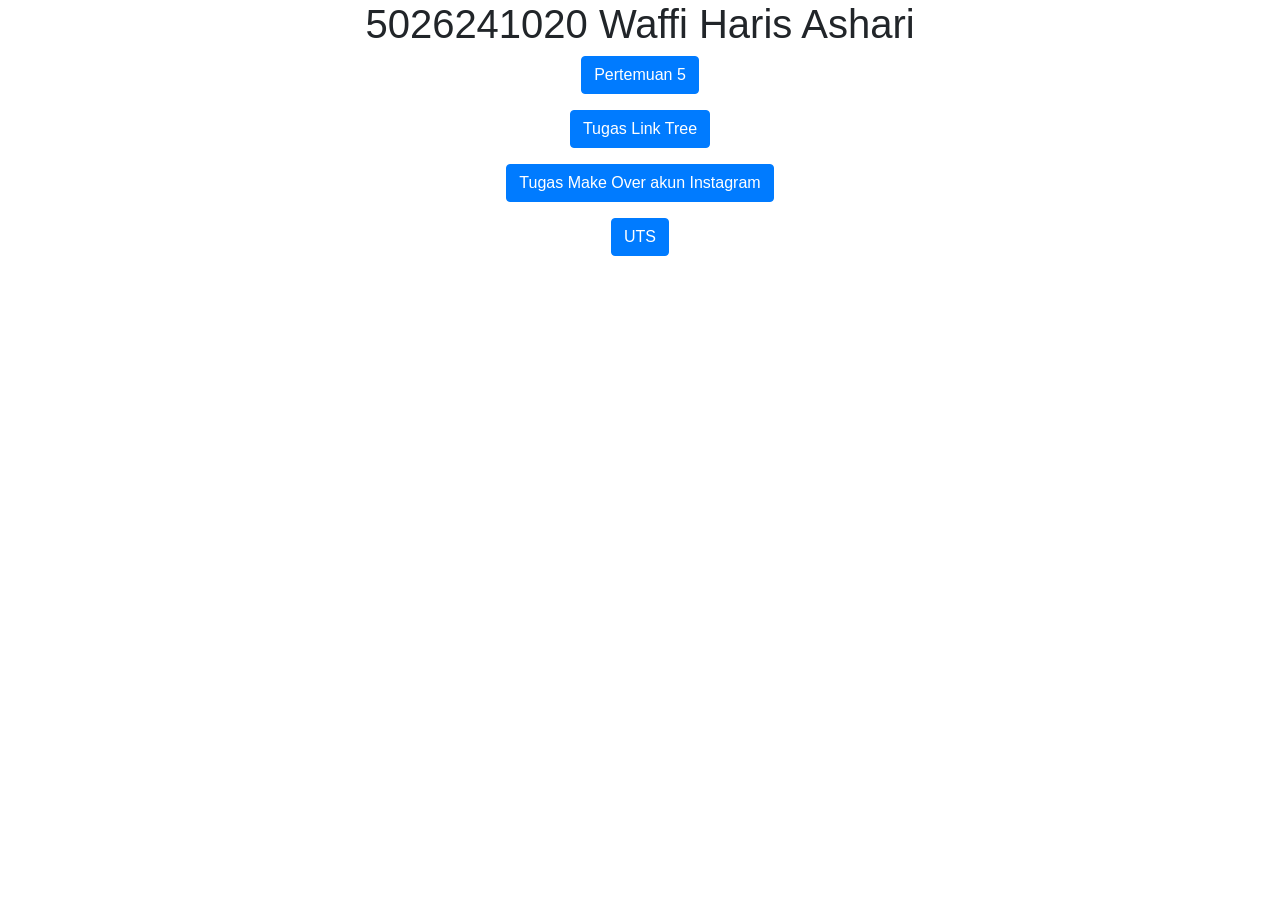
==== index.html @ b5b5635c "Pertemuan 5" ====
<!DOCTYPE html>
<html lang="en">

<head>
    <title>5026241036</title>
    <meta charset="utf-8">
    <meta name="viewport" content="width=device-width, initial-scale=1">
    <link rel="stylesheet" href="https://cdn.jsdelivr.net/npm/bootstrap@4.6.2/dist/css/bootstrap.min.css">
    <script src="https://cdn.jsdelivr.net/npm/jquery@3.7.1/dist/jquery.slim.min.js"></script>
    <script src="https://cdn.jsdelivr.net/npm/popper.js@1.16.1/dist/umd/popper.min.js"></script>
    <script src="https://cdn.jsdelivr.net/npm/bootstrap@4.6.2/dist/js/bootstrap.bundle.min.js"></script>
</head>

<body>

    <div class="container">
        <center>
            <h1>5026241020 Waffi Haris Ashari</h1>
            <p>
                <a href="pertemuan5.html" target="_blank" class="btn btn-primary">
                    Pertemuan 5
                </a>
            </p>
            <p>
                <a href="" target="_blank" class="btn btn-primary">
                    Tugas Link Tree
                </a>
            </p>
            <p>
                <a href="" target="_blank" class="btn btn-primary">
                    Tugas Make Over akun Instagram
                </a>
            </p>
            <p>
                <a href="" target="_blank" class="btn btn-primary">
                    UTS
                </a>
            </p>
        </center>
    </div>

</body>

</html>
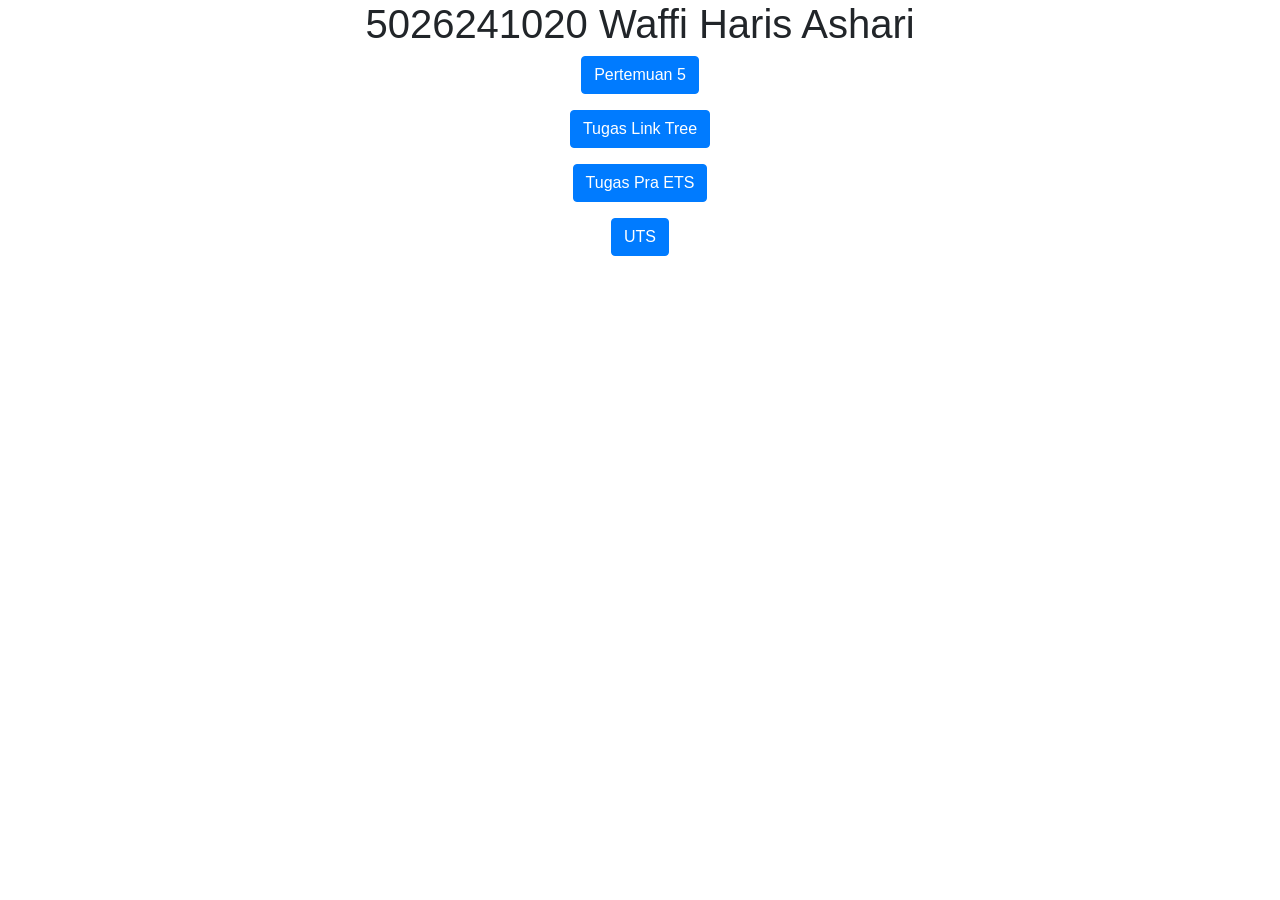
==== commit 52def79d: "Tugas Pra ETS" ====
--- a/index.html
+++ b/index.html
@@ -22,17 +22,17 @@
                 </a>
             </p>
             <p>
-                <a href="" target="_blank" class="btn btn-primary">
+                <a href="linktree.html" target="_blank" class="btn btn-primary">
                     Tugas Link Tree
                 </a>
             </p>
             <p>
-                <a href="" target="_blank" class="btn btn-primary">
-                    Tugas Make Over akun Instagram
+                <a href="tugas_ets.html" target="_blank" class="btn btn-primary">
+                    Tugas Pra ETS
                 </a>
             </p>
             <p>
-                <a href="" target="_blank" class="btn btn-primary">
+                <a href="5026241020_Waffi.html" target="_blank" class="btn btn-primary">
                     UTS
                 </a>
             </p>
